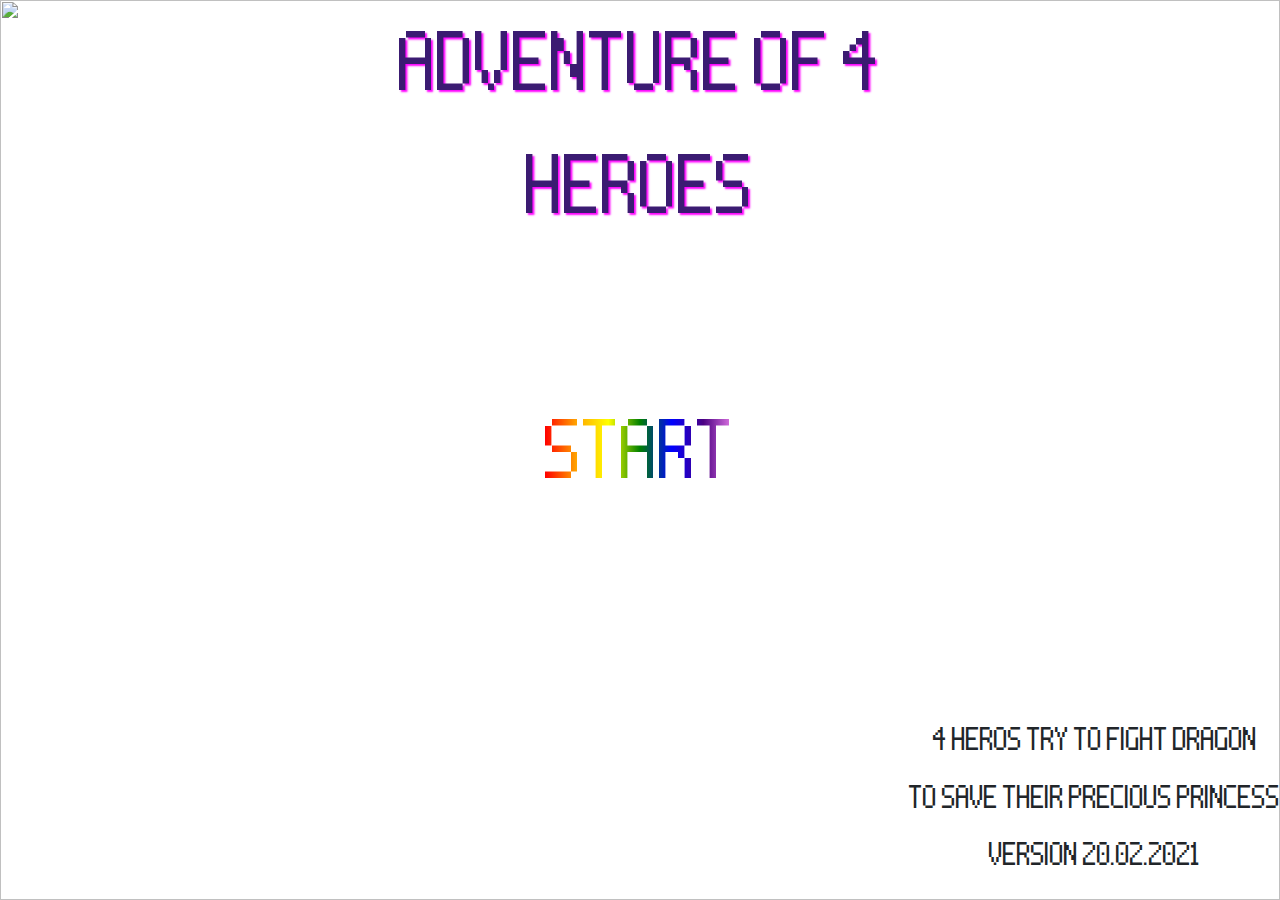
==== index.html @ 501e7c5c "first commit" ====
<!DOCTYPE html>
<html lang="en">

<head>
    <meta charset="UTF-8">
    <meta http-equiv="X-UA-Compatible" content="IE=edge">
    <meta name="viewport" content="width=device-width, initial-scale=1.0">
    <title>Document</title>

    <link rel="stylesheet" href="style-index.css">
    <link rel="stylesheet" href="bootstrap/css/bootstrap.min.css">
    <!-- <link href="https://cdn.jsdelivr.net/npm/bootstrap@5.0.0-beta2/dist/css/bootstrap.min.css" rel="stylesheet" integrity="sha384-BmbxuPwQa2lc/FVzBcNJ7UAyJxM6wuqIj61tLrc4wSX0szH/Ev+nYRRuWlolflfl" crossorigin="anonymous"> -->
    <script src="/bootstrap/js/bootstrap.min.js"></script>
    <!-- <script src="https://cdn.jsdelivr.net/npm/bootstrap@5.0.0-beta2/dist/js/bootstrap.bundle.min.js" integrity="sha384-b5kHyXgcpbZJO/tY9Ul7kGkf1S0CWuKcCD38l8YkeH8z8QjE0GmW1gYU5S9FOnJ0" crossorigin="anonymous"></script> -->

    <style>
        @font-face {
            font-family: 'Nine';
            src: url('font/Nine-By-Five-NBP.eot') format('embedded-opentype'), url('font/Nine-By-Five-NBP.woff') format('woff'), url('font/nine0.ttf') format('truetype'), url('font/Nine-By-Five-NBP.svg') format('svg');
            font-weight: normal;
            font-style: normal;
        }
    </style>

</head>

<body>
    <!-- toast -->
    <div class="container remove-all-margin-padding">
        <div class="position-fixed bottom-0 end-0 p-3 bg-transparent" style="z-index: 5">
            <div id="liveToast" class="toast hide" role="alert" aria-live="assertive" aria-atomic="true">
                <div class="toast-header">
                    <img src="https://cdn4.iconfinder.com/data/icons/pacman-8-bit/147/ghost_3-512.png" style="width: 20px; margin-right: 5px;" class="bg-transparent">
                    <strong class="me-auto bg-transparent style-font style-font-size-15">Message</strong>
                    <small class="bg-transparent style-font style-font">Just now</small>
                    <button type="button" class="btn-close" data-bs-dismiss="toast" aria-label="Close"></button>
                </div>
                <div class="toast-body bg-transparent style-font style-font-size-15">
                    Have fun!
                </div>
            </div>
        </div>
    </div>

    <!-- welcome -->
    <section class="start">
        <div class="container remove-all-margin-padding" id="one" style="">
            <div class="text">
                <h2 class="position-absolute top-0 start-50 translate-middle-x style-font">ADVENTURE OF 4 HEROES</h2>
                <p class="position-absolute bottom-0 end-0 style-font bg-transparent">4 HEROS TRY TO FIGHT DRAGON<br>TO SAVE THEIR PRECIOUS PRINCESS<br>VERSION 20.02.2021</p>
            </div>

            <button class="btn top-50 start-50 translate-middle hov" onclick="show(2)">
        <div class="colorstyle hide bg-transparent" style="margin-top: 2vw;">&gt;&nbsp;</div>
        <div id="liveToastBtn" class="toad bg-transparent">START</div>
        <div class="colorstyle hide bg-transparent" style="margin-top: 2vw;">&nbsp;&lt;</div>
      </button>
            <img src="https://media.discordapp.net/attachments/699111255868178453/820348372728414228/BACKGROUND_1.png">
        </div>
    </section>

    <!-- choose your heroes -->
    <section class="choose">
        <div class="container remove-all-margin-padding hide" id="two">

            <button class="btn position-absolute d-flex style-font hov" onclick="show(1)">
        <div class="arrow style-font bg-transparent style-font-size-35 hide">&lt;</div>
        <div class="position-absolute bg-transparent style-font-size-35">&nbsp;&nbsp;&nbsp;&nbsp;&nbsp;BACK</div>
      </button>
            <div class="text position-absolute top-0 start-50 translate-middle-x style-font bg-transparent text-dec">CHOOSE YOUR HEROES</div>


            <!-- carousel -->

            <div id="carouselExampleControls" class="carousel slide w-50 position-absolute top-0 start-50 translate-middle-x" data-bs-touch="false" data-bs-interval="false">
                <div class="carousel-inner" style="margin-top: 100px; padding-bottom: 10%;">
                    <div class="carousel-item bg-transparent active" onclick="show(3)" style="height: 35vw; width: 50vw;">
                        <img class="tawanface position-absolute top-50 start-50 translate-middle img-fluid" style="height: 25vw; width: 25vw;" src="image/jaosua.png" onmouseover="this.src='image/wizardricardo.gif'" onmouseout="this.src='image/jaosua.png'">
                        <p class="name position-absolute bottom-0 start-50 translate-middle-x style-font" style="color: rgb(223, 144, 255);">MUSCLE WIZARD
                        </p>
                    </div>
                    <div class="carousel-item bg-transparent" onclick="show(4)" style="height: 35vw; width: 50vw;">
                        <img class="tawanface position-absolute top-50 start-50 translate-middle img-fluid" style="height: 25vw; width: 25vw;" src="image/may.png" onmouseover="this.src='image/sloth.gif'" onmouseout="this.src='image/may.png'">
                        <p class="name position-absolute bottom-0 start-50 translate-middle-x style-font" style="color: chartreuse;">SLOTH ASSASSIN
                        </p>
                    </div>
                    <div class="carousel-item bg-transparent" onclick="show(5)" style="height: 35vw; width: 50vw;">
                        <img class="tawanface position-absolute top-50 start-50 translate-middle img-fluid" style="height: 25vw; width: 25vw;" src="image/tawan.png" onmouseover="this.src='image/armless.gif'" onmouseout="this.src='image/tawan.png'">
                        <p class="name position-absolute bottom-0 start-50 translate-middle-x style-font " style="color: tomato;">ARMLESS ARCHER
                        </p>
                    </div>
                    <div class="carousel-item bg-transparent" onclick="show(6)" style="height: 35vw; width: 50vw;">
                        <img class="tawanface position-absolute top-50 start-50 translate-middle img-fluid" style="height: 25vw; width: 25vw;" src="image/smarty.png" onmouseover="this.src='image/knightdance.gif'" onmouseout="this.src='image/smarty.png'">
                        <p class="name position-absolute bottom-0 start-50 translate-middle-x style-font" style="color: blue;">BASTARD KNIGHT
                        </p>
                    </div>
                </div>
                <button class="carousel-control-prev" type="button" data-bs-target="#carouselExampleControls" data-bs-slide="prev">
          <span class="carousel-control-prev-icon" aria-hidden="true"></span>
          <span class="visually-hidden">Previous</span>
        </button>
                <button class="carousel-control-next" type="button" data-bs-target="#carouselExampleControls" data-bs-slide="next">
          <span class="carousel-control-next-icon" aria-hidden="true"></span>
          <span class="visually-hidden">Next</span>
        </button>
            </div>

            <div class="bg">
                <img src="/image/BACKGROUND3c.png" style="height: 100%; width: 100%; z-index: -1; position: absolute;">
            </div>

        </div>
    </section>


    <!-- profile -->
    <section class="profile">
        <div class="hide" id="three">
            <button class="btn position-absolute d-flex style-font hov" onclick="show(2)" id="backBtn">
        <div class="arrow style-font bg-transparent style-font-size-35 hide">&lt;</div>
        <div class="position-absolute bg-transparent style-font-size-35">&nbsp;&nbsp;&nbsp;&nbsp;&nbsp;BACK</div>
      </button>

            <!-- jaosua -->
            <section class="jaosua">
                <div class="container-fluid remove-all-margin-padding hide" id="js">
                    <div class="detail d-flex justify-content-center align-items-center" style="margin: 0vw; padding: 0vw; width: 100vw; height: 100vh;">
                        <img src="/image/profile/js_bg.png" style="height: 100%; width: 100%; z-index: -1; position: absolute;">
                        <div class="left d-flex">
                            <img src="/image/profile/jaosua.png" class="yugi">
                        </div>
                        <div class="right">
                            <div class="group d-flex">
                                <button class="btn btn-outline-light m-2 style-font" type="button" data-bs-toggle="collapse" data-bs-target="#js1" aria-expanded="false" aria-controls="js1">PROFILE</button>
                                <button class="btn btn-outline-light m-2 style-font" type="button" data-bs-toggle="collapse" data-bs-target="#js2" aria-expanded="false" aria-controls="js2">EDUCATION</button>
                                <button class="btn btn-outline-light m-2 style-font" type="button" data-bs-toggle="collapse" data-bs-target="#js3" aria-expanded="false" aria-controls="js3">INTEREST</button>
                            </div>
                            <div class="row style-font style-font-size-15">
                                <div class="collapse multi-collapse" id="js1" style="padding: 0.5vw 0vw 0vw 2vw">
                                    <div class="card card-body" style="width: 48vw; height: 12vw; margin: 0; padding: 0vw 0vw 0vw 0.5vw;">
                                        <p class="text" style="margin: 0vw;">
                                            <b>NAME :</b> Gobbun Sripimolwan <br>
                                            <b>NICKNAME :</b> Jaosua <br>
                                            <b>DATE OF BIRTH :</b> 17 Nov 2000 <b>AGE :</b> 20 <br>
                                            <b>HEIGHT :</b> 175 cm <b>Weight :</b> 57 kg<br>
                                            <b>ID :</b> 62010044
                                        </p>
                                    </div>
                                </div>
                                <div class="collapse multi-collapse" id="js2" style="padding: 0.5vw 0vw 0vw 2vw">
                                    <div class="card card-body" style="width: 48vw; height: 7vw; margin: 0; padding: 0vw 0vw 0vw 0.5vw;">
                                        <p class="text" style="margin: 0vw;">
                                            <b>Primary school :</b> SettabutUphathum School<br>
                                            <b>High school :</b> Satriwitthaya 2<br>
                                            <b>University :</b> King Mongkut's Institute of Technology Ladkrabang
                                        </p>
                                    </div>
                                </div>
                                <div class="collapse multi-collapse" id="js3" style="padding: 0.5vw 0vw 0vw 2vw">
                                    <div class="card card-body" style="width: 48vw; height: 5vw; margin: 0; padding: 0vw 0vw 0vw 0.5vw;">
                                        <p class="text" style="margin: 0vw;">
                                            <b>Sports :</b> Volleyball , Badminton , Table-tennis<br>
                                            <b>Hobbies :</b> watching anime , playing games , listening to music
                                        </p>
                                    </div>
                                </div>
                            </div>
                        </div>
                    </div>
                </div>
            </section>

            <!-- may -->
            <section class="may">
                <div class="container remove-all-margin-padding hide" id="mayy">
                    <div class="detail d-flex justify-content-center align-items-center" style="margin: 0vw; padding: 0vw; width: 100vw; height: 100vh;">
                        <img src="/image/profile/m_bg.png" style="height: 100%; width: 100%; z-index: -1; position: absolute;">
                        <div class="left d-flex">
                            <img src="/image/profile/May.jpg" class="yugi">
                        </div>
                        <div class="right ">
                            <div class="group d-flex">
                                <button class="btn btn-outline-light m-2 style-font" type="button" data-bs-toggle="collapse" data-bs-target="#m1" aria-expanded="false" aria-controls="m1">PROFILE</button>
                                <button class="btn btn-outline-light m-2 style-font" type="button" data-bs-toggle="collapse" data-bs-target="#m2" aria-expanded="false" aria-controls="m2">EDUCATION</button>
                                <button class="btn btn-outline-light m-2 style-font" type="button" data-bs-toggle="collapse" data-bs-target="#m3" aria-expanded="false" aria-controls="m3">INTEREST</button>
                            </div>
                            <div class="row style-font style-font-size-15">
                                <div class="collapse multi-collapse" id="m1" style="padding: 0.5vw 0vw 0vw 2vw">
                                    <div class="card card-body" style="width: 48vw; height: 12vw; margin: 0; padding: 0vw 0vw 0vw 0.5vw;">
                                        <p class="textcard">
                                            <b>NAME :</b> Chutikarn Wongsung <br>
                                            <b>NICKNAME :</b> May <br>
                                            <b>DATE OF BIRTH :</b> 23 March 2001 <b>AGE :</b> 19 years old<br>
                                            <b>HEIGHT :</b> 172 cm <b>Weight :</b> 55 kg<br>
                                            <b>ID :</b> 62010208
                                        </p>
                                    </div>
                                </div>
                                <div class="collapse multi-collapse" id="m2" style="padding: 0.5vw 0vw 0vw 2vw">
                                    <div class="card card-body" style="width: 48vw; height: 7vw; margin: 0; padding: 0vw 0vw 0vw 0.5vw;">
                                        <p class="textcard">
                                            <b>Primary school :</b> St. Joseph Thiphawan School<br>
                                            <b>High school :</b> Ratwinit Bankaeo School<br>
                                            <b>University :</b> King Mongkut's Institute of Technology Ladkrabang
                                        </p>
                                    </div>
                                </div>
                                <div class="collapse multi-collapse" id="m3" style="padding: 0.5vw 0vw 0vw 2vw">
                                    <div class="card card-body" style="width: 48vw; height: 5vw; margin: 0; padding: 0vw 0vw 0vw 0.5vw;">
                                        <p class="textcard">
                                            <b>Sports :</b> Rollerblading<br>
                                            <b>Hobbies :</b> Photography, checking smartphone's news
                                        </p>
                                    </div>
                                </div>
                            </div>
                        </div>
                    </div>
                </div>
            </section>

            <!-- tawan -->
            <section class="tawan">
                <div class="container remove-all-margin-padding hide" id="tw">
                    <div class="detail d-flex justify-content-center align-items-center" style="margin: 0vw; padding: 0vw; width: 100vw; height: 100vh;">
                        <img src="/image/profile/t_bg.png" style="height: 100%; width: 100%; z-index: -1; position: absolute;">
                        <div class="left d-flex">
                            <img src="/image/profile/tawan.png" class="yugi">
                        </div>
                        <div class="right">
                            <div class="group d-flex">
                                 <button class=" btn btn-outline-light m-2 style-font" type="button" data-bs-toggle="collapse" data-bs-target="#t1" aria-expanded="false" aria-controls="t1">PROFILE</button>
                                <button class="btn btn-outline-light m-2 style-font" type="button" data-bs-toggle="collapse" data-bs-target="#t2" aria-expanded="false" aria-controls="t2">EDUCATION</button>
                                <button class="btn btn-outline-light m-2 style-font" type="button" data-bs-toggle="collapse" data-bs-target="#t3" aria-expanded="false" aria-controls="t3">INTEREST</button>
                            </div>
                            <div class="row style-font style-font-size-15">
                                <div class="collapse multi-collapse" id="t1" style="padding: 0.5vw 0vw 0vw 2vw">
                                    <div class="card card-body" style="width: 48vw; height: 12vw; margin: 0; padding: 0vw 0vw 0vw 0.5vw;">
                                        <p class="text">
                                            <b>NAME :</b> Tawan Wijanta <br>
                                            <b>NICKNAME :</b> Tawan <br>
                                            <b>DATE OF BIRTH :</b> 28 Jan 2001 <b>AGE :</b> 20 <br>
                                            <b>HEIGHT :</b> 180 cm <b>Weight :</b> 63 kg<br>
                                            <b>ID :</b> 62010308
                                        </p>
                                    </div>
                                </div>
                                <div class="collapse multi-collapse" id="t2" style="padding: 0.5vw 0vw 0vw 2vw">
                                    <div class="card card-body" style="width: 48vw; height: 7vw; margin: 0; padding: 0vw 0vw 0vw 0.5vw;">
                                        <p class="text">
                                            <b>Primary school :</b> Plearnpattana school<br>
                                            <b>High school :</b> The Demonstration School of Silpakorn University<br>
                                            <b>University :</b> King Mongkut's Institute of Technology Ladkrabang
                                        </p>
                                    </div>
                                </div>
                                <div class="collapse multi-collapse" id="t3" style="padding: 0.5vw 0vw 0vw 2vw">
                                    <div class="card card-body" style="width: 48vw; height: 5vw; margin: 0; padding: 0vw 0vw 0vw 0.5vw;">
                                        <p class="text">
                                            <b>Sports :</b> Basketball, Football<br>
                                            <b>Hobbies :</b> Play games, watch movies
                                        </p>
                                    </div>
                                </div>
                            </div>
                        </div>
                    </div>
                    </div>
                </div>
            </section>
            <section class="smarty">
                <div class="container remove-all-margin-padding hide" id="smart">
                    <div class="detail d-flex justify-content-center align-items-center" style="margin: 0vw; padding: 0vw; width: 100vw; height: 100vh;">
                        <img src="/image/profile/smt_bg.png" style="height: 100%; width: 100%; z-index: -1; position: absolute;">
                        <div class="left d-flex" style="flex-wrap: nowrap;">
                            <img src="/image/profile/sc.png" class="yugi" style="height: 90;">
                        </div>
                        <div class="right">
                            <div class="group d-flex">
                                <button class="btn btn-outline-light m-2 style-font" type="button" data-bs-toggle="collapse" data-bs-target="#s1" aria-expanded="false" aria-controls="s1" style="font-size: 2vw;">PROFILE</button>
                                <button class="btn btn-outline-light m-2 style-font" type="button" data-bs-toggle="collapse" data-bs-target="#s2" aria-expanded="false" aria-controls="s2" style="font-size: 2vw;">EDUCATION</button>
                                <button class="btn btn-outline-light m-2 style-font" type="button" data-bs-toggle="collapse" data-bs-target="#s3" aria-expanded="false" aria-controls="s3" style="font-size: 2vw;">INTEREST</button>
                            </div>
                            <div class="row style-font style-font-size-15">
                                <div class="collapse multi-collapse" id="s1" style="padding: 0.5vw 0vw 0vw 2vw">
                                    <div class="card card-body" style="width: 48vw; height: 12vw; margin: 0; padding: 0vw 0vw 0vw 0.5vw;">
                                        <p class="text">
                                            <b>NAME :</b> Burashat Hussakul <br>
                                            <b>NICKNAME :</b> Smarty <br>
                                            <b>DATE OF BIRTH :</b> 24 Feb 2001 <b>AGE :</b> 19 years old <br>
                                            <b>HEIGHT :</b> 184 cm <b>Weight :</b> 90 kg<br>
                                            <b>ID :</b> 62010512
                                        </p>
                                    </div>
                                </div>
                                <div class="collapse multi-collapse" id="s2" style="padding: 0.5vw 0vw 0vw 2vw">
                                    <div class="card card-body" style="width: 48vw; height: 7vw; margin: 0; padding: 0vw 0vw 0vw 0.5vw;">
                                        <p class="text">
                                            <b>Primary school :</b> Dolvihaya<br>
                                            <b>High school :</b> Patumkongka School<br>
                                            <b>University :</b> King Mongkut's Institute of Technology Ladkrabang
                                        </p>
                                    </div>
                                </div>
                                <div class="collapse multi-collapse" id="s3" style="padding: 0.5vw 0vw 0vw 2vw">
                                    <div class="card card-body" style="width: 48vw; height: 5vw; margin: 0; padding: 0vw 0vw 0vw 0.5vw;">
                                        <p class="text">
                                            <b>Sports :</b> Basketball<br>
                                            <b>Hobbies :</b> Play games, Listen to music, Eat delicious food
                                        </p>
                                    </div>
                                </div>
                            </div>
                        </div>
                    </div>
                    </div>
                </div>
            </section>
        </div>
    </section>


    <script src="control.js"></script>
</body>

</html>
---- style-index.css ----
.style-font {
    font-family: 'Nine';
}

.style-font-size-35 {
    font-size: 3.5vw;
}

.style-font-size-15 {
    font-size: 1.5vw;
}

.text-dec {
    color: white;
    text-shadow: 4px 4px 4px black;
}

.bg-transparent {
    background: transparent;
}

.hide {
    display: none;
}

.hov:hover .hide {
    display: block;
}

.remove-all-margin-padding {
    margin: 0 ! important;
    padding: 0 ! important;
}


.name {
    top: 90%;
    font-size: 4vw;
}


/* start */

.toad {
    font-size: 8vw;
    background-image: linear-gradient(to left, violet, indigo, blue, green, yellow, orange, red);
    -webkit-background-clip: text;
    -webkit-text-fill-color: transparent;
}

.colorstyle {
    background-image: linear-gradient(to left, violet, indigo, blue, green, yellow, orange, red);
    -webkit-background-clip: text;
    -webkit-text-fill-color: transparent;

}

.start .container .text h2 {
    color: #3B1B72;
    text-shadow: 2px 2px 2px #FF00FF;
    font-size: 8vw;
    background-color: transparent;
    text-align: center;
}

.start .container button {
    position: absolute;
    font-size: 5vw;
    font-family: 'Nine';
    /* font-size: 5rem; */
    display: flex;
    flex-direction: row;
}

.start .container img {
    width: 100vw;
    height: 100vh;
    object-fit: cover;
    z-index: -1;
}

.start .container .text p {
    font-size: 3vw;
    text-align: center;
}
#backBtn{
    width: 10vw;
    height: 5vw;
}

/* carousel */
.bg2{
    background:url('/image/BACKGROUND2.png');
    background-size: cover;
    background-repeat: no-repeat;
    background-position: center center;
    height: 60vw;
    width: cover;
}
.carousel-inner,
.carousel,
.carousel-item {
    width: 100px;
}

.carousel {
    height: fit-content;
}

.carousel-item {
    height: 600px;
    cursor: pointer;
}

.carousel-item img {
    position: absolute;
    object-fit: cover;
    top: 0;
    left: 0;
    width: 100px;
}


/* choose */

.choose .container .text {
    font-size: 5vw;
}

.tawanface {
    clip-path: circle();
}


/* profile */

/* .textcard {
    font-size: 2vw;
} */
.bg {
    background-size: contain;
    height: 100%;
    width: 100%;
    background-position: bottom;
}

.right {
    width: 50vw;
    height: 35vw;
    background-color: rgba(0, 0, 0, 0.5);
    border-radius: 20px;
    margin-left: 5vw;
}

.left {
    height: 30vw;
}

.right .group,
.left,
.detail {
    justify-content: center;
}

.profile .left img {
    height: 30vw;
}
.btn{
    font-size: 2vw;
}
.profile button {
    font-size: 2vw;
}

.detail {
    height: 100vh;
    margin-top: 5vw;
    width: 100vw;
}

.smarty .right {
    width: 50vw;
    height: 35vw;
    border-radius: 20px;
    margin-left: 5vw;
    background-color: rgba(255, 255, 255, 0.4);
}
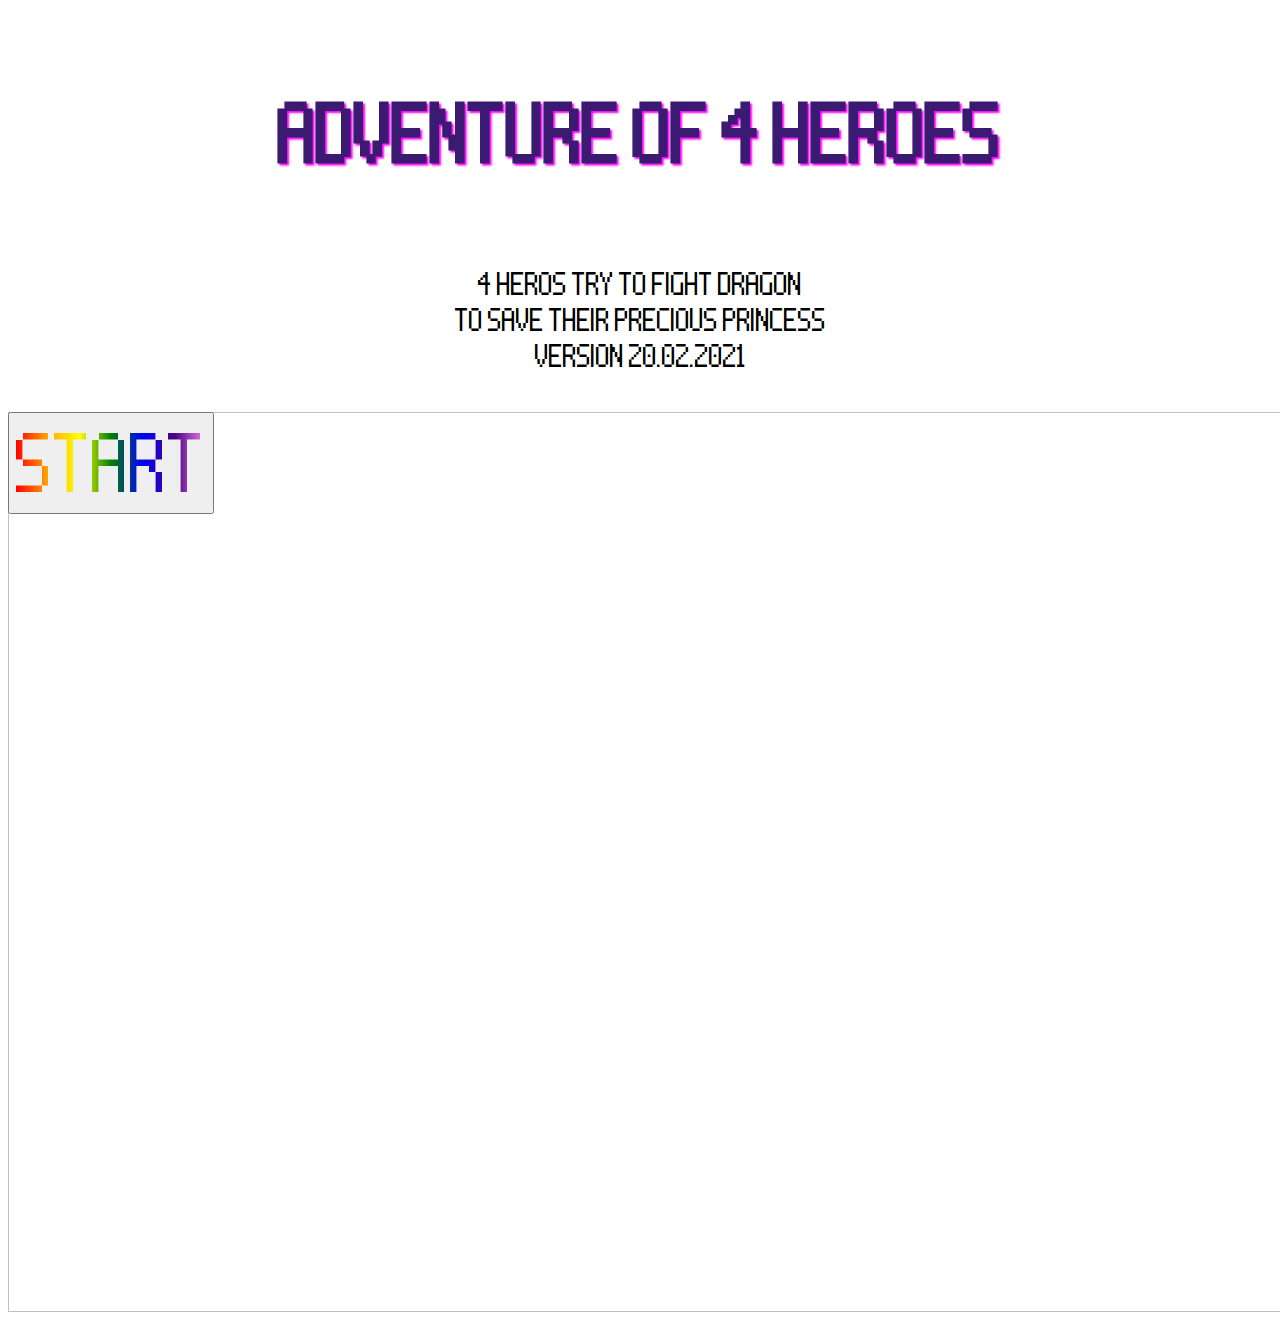
==== commit 898baa3e: "Enter" ====
--- a/index.html
+++ b/index.html
@@ -5,13 +5,13 @@
     <meta charset="UTF-8">
     <meta http-equiv="X-UA-Compatible" content="IE=edge">
     <meta name="viewport" content="width=device-width, initial-scale=1.0">
-    <title>Document</title>
-
+    <title>8bits | gp05</title>
+    <link rel="icon" href="https://pngimg.com/uploads/pacman/pacman_PNG52.png" type="image/x-icon">
     <link rel="stylesheet" href="style-index.css">
-    <link rel="stylesheet" href="bootstrap/css/bootstrap.min.css">
-    <!-- <link href="https://cdn.jsdelivr.net/npm/bootstrap@5.0.0-beta2/dist/css/bootstrap.min.css" rel="stylesheet" integrity="sha384-BmbxuPwQa2lc/FVzBcNJ7UAyJxM6wuqIj61tLrc4wSX0szH/Ev+nYRRuWlolflfl" crossorigin="anonymous"> -->
-    <script src="/bootstrap/js/bootstrap.min.js"></script>
-    <!-- <script src="https://cdn.jsdelivr.net/npm/bootstrap@5.0.0-beta2/dist/js/bootstrap.bundle.min.js" integrity="sha384-b5kHyXgcpbZJO/tY9Ul7kGkf1S0CWuKcCD38l8YkeH8z8QjE0GmW1gYU5S9FOnJ0" crossorigin="anonymous"></script> -->
+    <!-- <link rel="stylesheet" href="bootstrap/css/bootstrap.min.css"> -->
+    <link href="https://cdn.jsdelivr.net/npm/bootstrap@5.0.0-beta2/dist/css/bootstrap.min.css" rel="stylesheet" integrity="sha384-BmbxuPwQa2lc/FVzBcNJ7UAyJxM6wuqIj61tLrc4wSX0szH/Ev+nYRRuWlolflfl" crossorigin="anonymous">
+    <!-- <script src="/bootstrap/js/bootstrap.min.js"></script> -->
+    <script src="https://cdn.jsdelivr.net/npm/bootstrap@5.0.0-beta2/dist/js/bootstrap.bundle.min.js" integrity="sha384-b5kHyXgcpbZJO/tY9Ul7kGkf1S0CWuKcCD38l8YkeH8z8QjE0GmW1gYU5S9FOnJ0" crossorigin="anonymous"></script>
 
     <style>
         @font-face {
